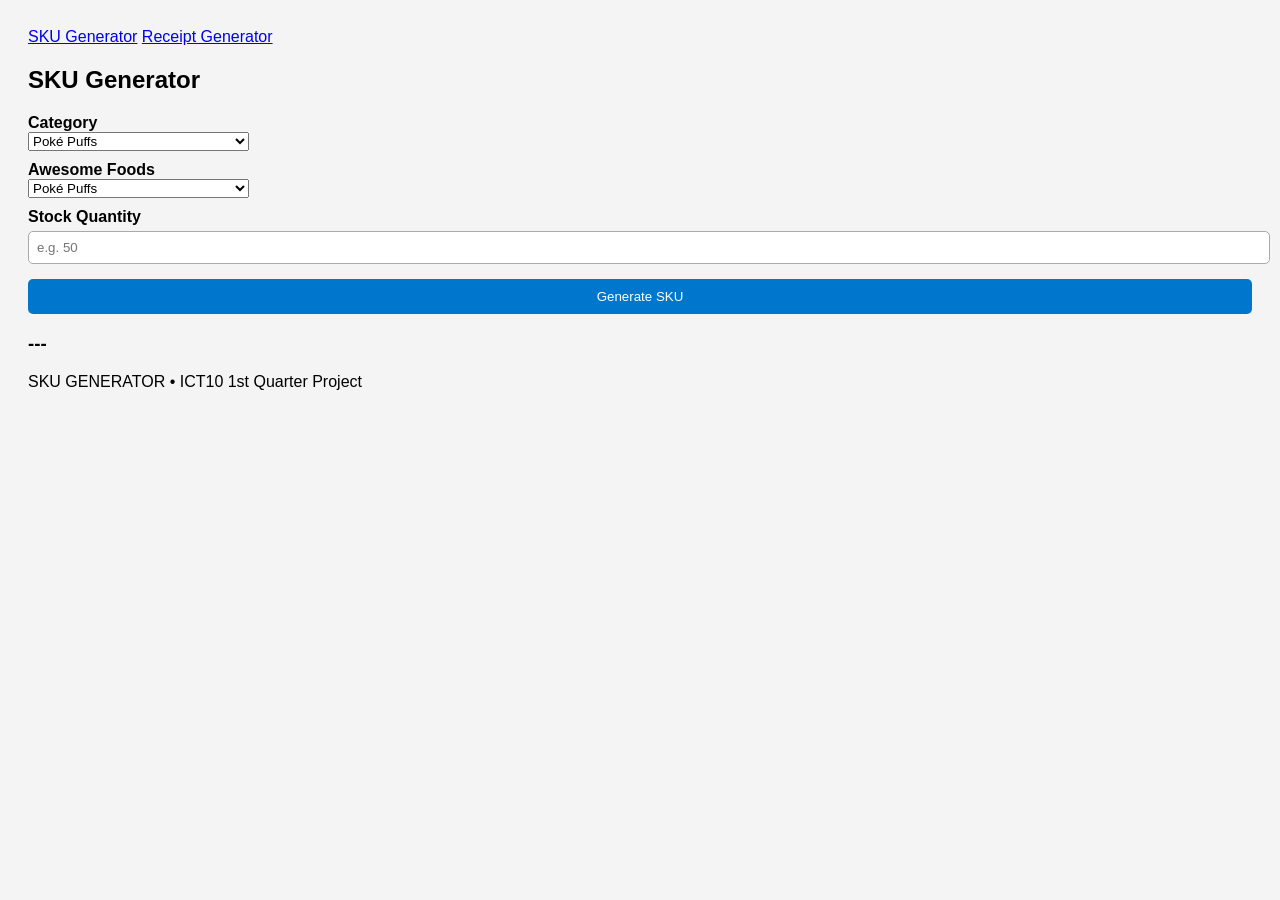
==== index.html @ 3e1623cb "Add files via upload" ====
<!DOCTYPE html>
<html lang="en">
<head>
    <meta charset="UTF-8">
    <meta name="viewport" content="width=device-width, initial-scale=1.0">
    <link rel="stylesheet" href="style.css">
    <link rel="stylesheet" href="https://pyscript.net/releases/2026.7.3/core.css">
    <script type="module" src="https://pyscript.net/releases/2026.7.3/core.js"></script>
    <title>SKU Generator</title>
</head>

<body>
    <nav>
        <a href="sku.html">SKU Generator</a>
        <a href="index.html">Receipt Generator</a>
    </nav>
    
    <main>
        <div class="sku-box">
            <div class="sku-header">
                <h2>SKU Generator</h2>
            </div>
            
            <div class="sku-content">
                <label for="category">Category</label>
                <select id="category">
                    <option value="BEV">Poké Puffs</option>
                    <option value="DRK">Brocks Special Stew</option>
                    <option value="YUZ">Malasadas</option>
                    <option value="CHO"> Decorative Curry</option>
                    <option value="FRA"> Rich Plenty of Apples Toast Curry</option>
                </select>


                <label for="product_name">Awesome Foods</label>
                <select id="product_name">
                    <option value="Poké Puffs">
                        Poké Puffs
                    </option>
                    <option value="Brocks Special Stew">
                    Brocks Special Stew            
                   </option>
                    <option value="Malasadas">
                        Malasadas
                    </option>
                    <option value="Decorative Curry">
                        Decorative Curry 
                    </option>
                    <option value="Rich Plenty of Apples Toast Curry">
                        Rich Plenty of Apples Toast Curry 
                    </option>
                </select>
                
                <label for="stock_quantity">
                    Stock Quantity
                </label>
                <input type="number" id="stock_quantity" placeholder="e.g. 50">
                
                <button type="button" py-click="generate_sku">Generate SKU</button>


                <!-- shows the SKU -->
                <h3 id="sku-output">---</h3> 

            </div>

        </div>

    </main>


    <footer>
        SKU GENERATOR • ICT10 1st Quarter Project
    </footer>
    <script type="py" src="main.py"></script>

</body>
</html>
---- style.css ----
/* Global page style */
body {
    font-family: Arial, sans-serif;
    background-color: #f4f4f4;
    padding: 20px;
}

/* Main container box */
.box {
    width: 320px;
    padding: 15px;
    background: rgb(208, 228, 230);
    border: 1px solid #debebe;
    border-radius: 8px;
    margin-bottom: 20px;
}

/* Labels */
label {
    display: block;
    margin-top: 10px;
    font-weight: bold;
}

/* Input fields */
input {
    width: 100%;
    padding: 8px;
    margin-top: 5px;
    border-radius: 5px;
    border: 1px solid #aaa;
}

/* Buttons */
button {
    width: 100%;
    padding: 10px;
    margin-top: 15px;
    background-color: #0077cc;
    color: white;
    border: none;
    border-radius: 5px;
    cursor: pointer;
}

button:hover {
    background-color: #005fa3;
}

/* Output boxes */
#output, #sku_output {
    background: #ffffff;
    padding: 15px;
    border-radius: 8px;
    border: 1px solid #ccc;
    width: 320px;
}
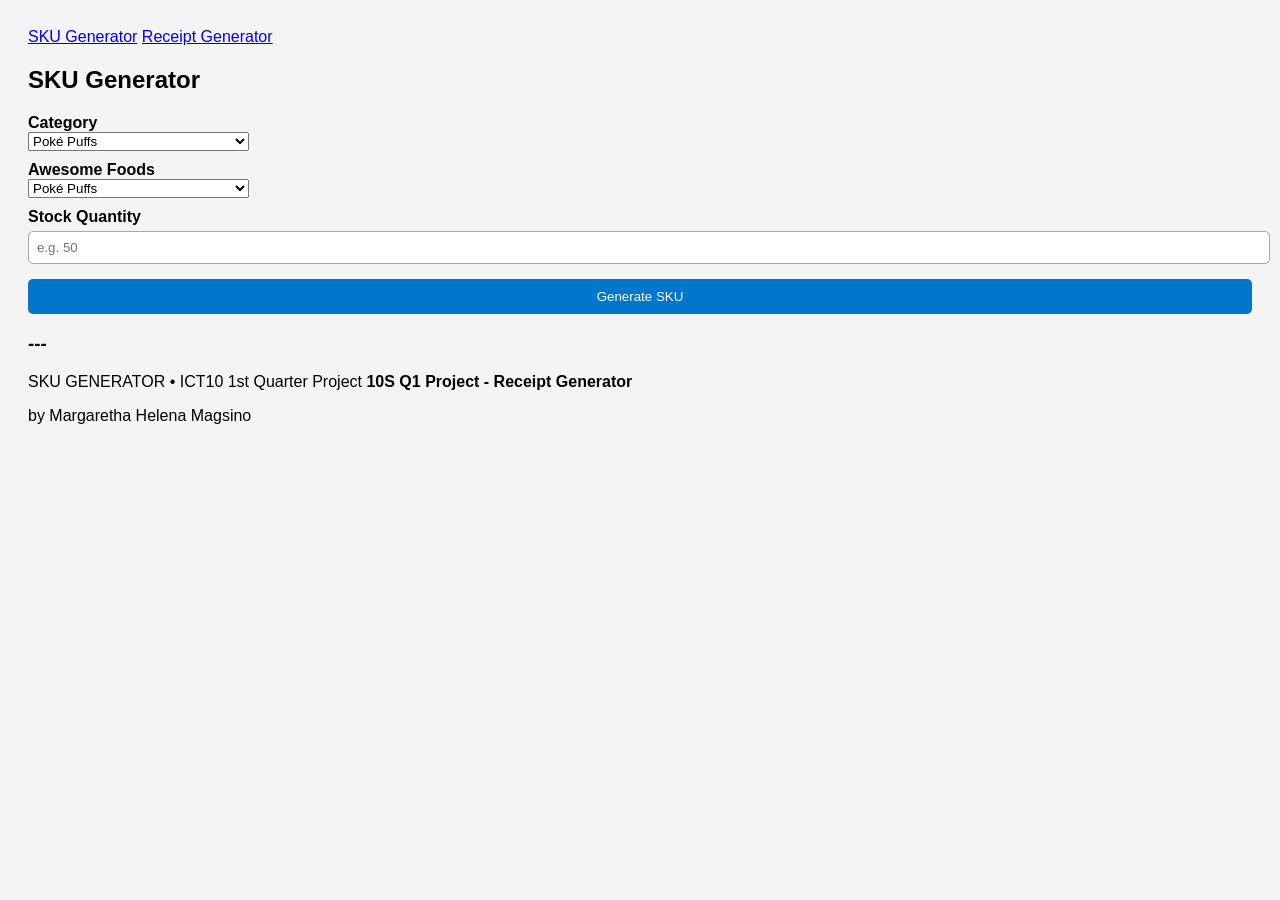
==== commit fe1b89ec: "Update footer with project details and author info Added project details and author information in t" ====
--- a/index.html
+++ b/index.html
@@ -59,7 +59,7 @@
                 <button type="button" py-click="generate_sku">Generate SKU</button>
 
 
-                <!-- shows the SKU -->
+                <!-- Show  the SKU -->
                 <h3 id="sku-output">---</h3> 
 
             </div>
@@ -68,11 +68,12 @@
 
     </main>
 
-
     <footer>
         SKU GENERATOR • ICT10 1st Quarter Project
+        <b>10S Q1 Project - Receipt Generator</b><br>
+        <p>by Margaretha Helena Magsino</p>
     </footer>
     <script type="py" src="main.py"></script>
 
 </body>
-</html>+</html>
